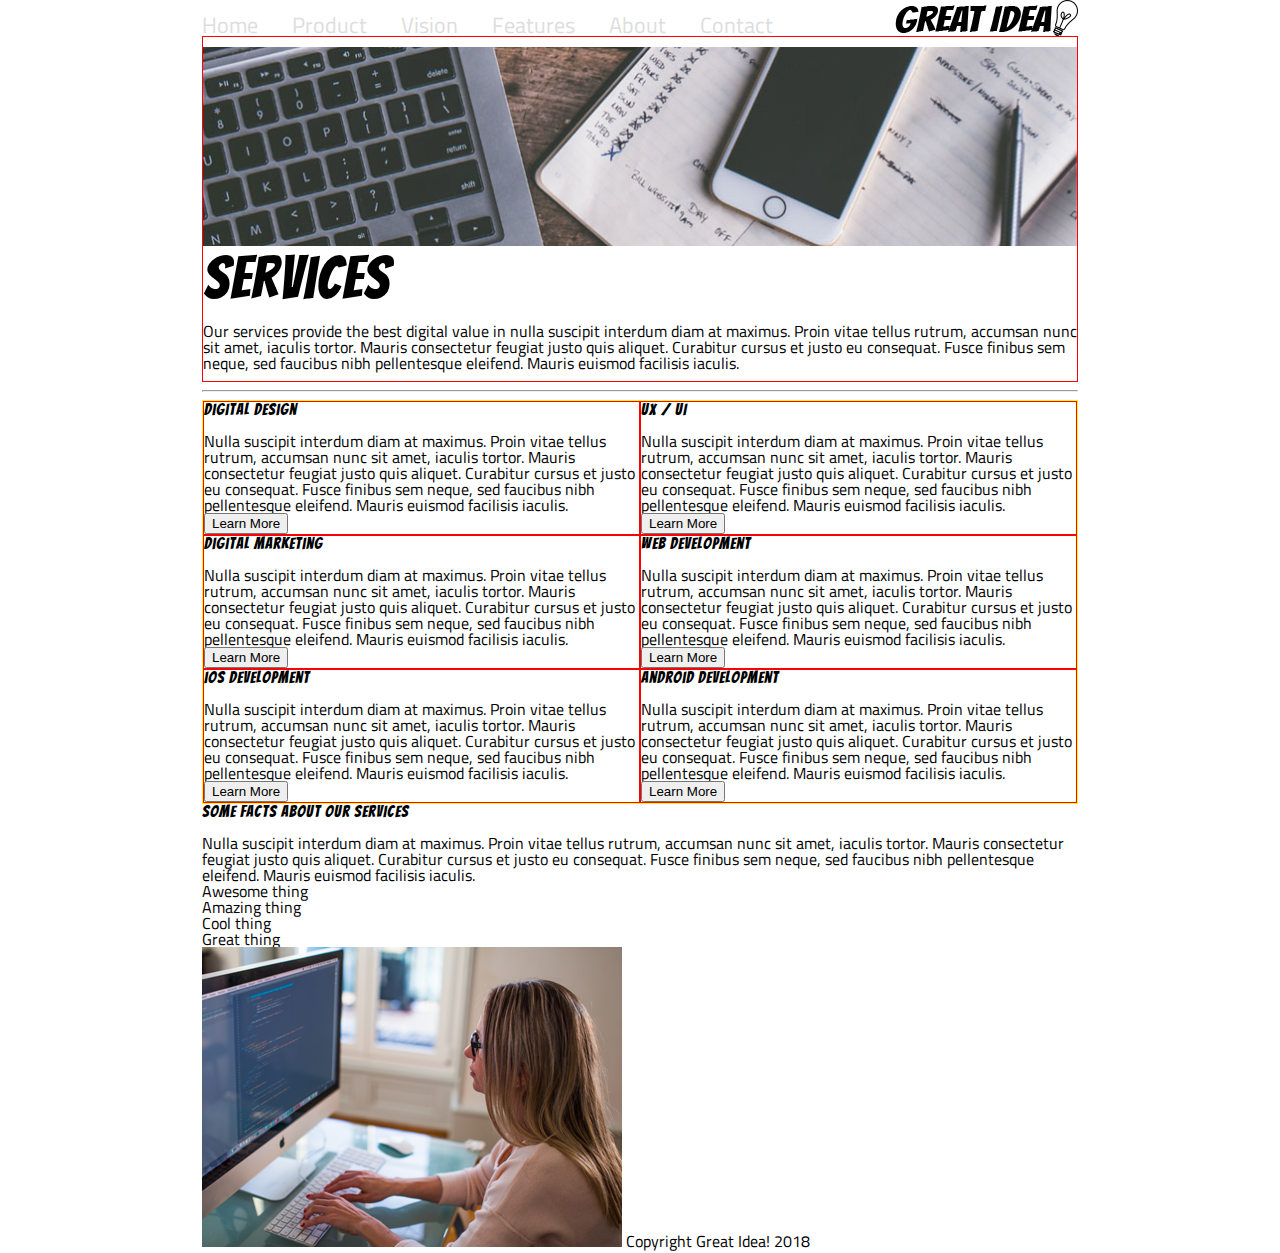
==== services.html @ d9da9c1b "almost there" ====
<!doctype html>

<html lang="en">
    <head>
        <meta charset="utf-8">

        <title>Great Idea!</title>

        <link
            href="https://fonts.googleapis.com/css?family=Bangers|Titillium+Web"
            rel="stylesheet">
        <link rel="stylesheet" href="css/index.css">

        <!--[if lt IE 9]> <script src="https://cdnjs.cloudflare.com/ajax/libs/html5shiv/3.7.3/html5shiv.js"></script> <![endif]-->
    </head>

    <body>
        <header>
            <nav>
                <a href="index.html">Home</a>
                <a href="#">Product</a>
                <a href="#">Vision</a>
                <a href="#">Features</a>
                <a href="#">About</a>
                <a href="#">Contact</a>
            </nav>
            <img class="logo" src="img/logo.png" alt="Great Idea! Company logo.">
        </header>

        <section class="services">
            <img
                class="services-header-img"
                src="img/services-header.jpg"
                alt="Our services header image">

            <h1>Services</h1>

            <p>
                Our services provide the best digital value in nulla suscipit interdum diam at
                maximus. Proin vitae tellus rutrum, accumsan nunc sit amet, iaculis tortor.
                Mauris consectetur feugiat justo quis aliquet. Curabitur cursus et justo eu
                consequat. Fusce finibus sem neque, sed faucibus nibh pellentesque eleifend.
                Mauris euismod facilisis iaculis.
            </p>
        </section>
        <hr>
        <section class="grid">
            <div class="grid-item">
                <h2>
                    Digital Design
                </h2>

                <p>
                    Nulla suscipit interdum diam at maximus. Proin vitae tellus rutrum, accumsan
                    nunc sit amet, iaculis tortor. Mauris consectetur feugiat justo quis aliquet.
                    Curabitur cursus et justo eu consequat. Fusce finibus sem neque, sed faucibus
                    nibh pellentesque eleifend. Mauris euismod facilisis iaculis.
                </p>

                <button>
                    Learn More
                </button>
            </div>
            <br>
            <div class="grid-item">

                <h2>
                    UX / UI
                </h2>

                <p>
                    Nulla suscipit interdum diam at maximus. Proin vitae tellus rutrum, accumsan
                    nunc sit amet, iaculis tortor. Mauris consectetur feugiat justo quis aliquet.
                    Curabitur cursus et justo eu consequat. Fusce finibus sem neque, sed faucibus
                    nibh pellentesque eleifend. Mauris euismod facilisis iaculis.
                </p>

                <button>
                    Learn More
                </button>
            </div>
            <div class="grid-item">
                <h2>
                    Digital Marketing
                </h2>
    
                <p>
                    Nulla suscipit interdum diam at maximus. Proin vitae tellus rutrum, accumsan
                    nunc sit amet, iaculis tortor. Mauris consectetur feugiat justo quis aliquet.
                    Curabitur cursus et justo eu consequat. Fusce finibus sem neque, sed faucibus
                    nibh pellentesque eleifend. Mauris euismod facilisis iaculis.
                </p>
                <button>
                    Learn More
                </button>
            </div>
            <div class="grid-item">
                <h2>
                    Web Development
                </h2>
    
                <p>
                    Nulla suscipit interdum diam at maximus. Proin vitae tellus rutrum, accumsan
                    nunc sit amet, iaculis tortor. Mauris consectetur feugiat justo quis aliquet.
                    Curabitur cursus et justo eu consequat. Fusce finibus sem neque, sed faucibus
                    nibh pellentesque eleifend. Mauris euismod facilisis iaculis.
                </p>
    
                <button>
                    Learn More
                </button>
            </div>
            <div class="grid-item">
                <h2>
                    iOS Development
                </h2>
    
                <p>
                    Nulla suscipit interdum diam at maximus. Proin vitae tellus rutrum, accumsan
                    nunc sit amet, iaculis tortor. Mauris consectetur feugiat justo quis aliquet.
                    Curabitur cursus et justo eu consequat. Fusce finibus sem neque, sed faucibus
                    nibh pellentesque eleifend. Mauris euismod facilisis iaculis.
                </p>
    
                <button>
                    Learn More
                </button>
            </div>
            <div class="grid-item">
                <h2>
                    Android Development
                </h2>
    
                <p>
                    Nulla suscipit interdum diam at maximus. Proin vitae tellus rutrum, accumsan
                    nunc sit amet, iaculis tortor. Mauris consectetur feugiat justo quis aliquet.
                    Curabitur cursus et justo eu consequat. Fusce finibus sem neque, sed faucibus
                    nibh pellentesque eleifend. Mauris euismod facilisis iaculis.
                </p>
    
                <button>
                    Learn More
                </button>
            </div>
        </section>

        <h3>
            Some Facts About Our Services
        </h3>
        <p>
            Nulla suscipit interdum diam at maximus. Proin vitae tellus rutrum, accumsan
            nunc sit amet, iaculis tortor. Mauris consectetur feugiat justo quis aliquet.
            Curabitur cursus et justo eu consequat. Fusce finibus sem neque, sed faucibus
            nibh pellentesque eleifend. Mauris euismod facilisis iaculis.
        </p>
        <ul>
            <li>Awesome thing</li>
            <li>Amazing thing</li>
            <li>Cool thing</li>
            <li>Great thing</li>
        </ul>

        <img
            class="services-info-img"
            src="img/services-info.png"
            alt="one of our employees hard at work">

        Copyright Great Idea! 2018

    </body>

</html>
---- css/index.css ----
/* http://meyerweb.com/eric/tools/css/reset/ 
   v2.0 | 20110126
   License: none (public domain)
*/

html, body, div, span, applet, object, iframe,
h1, h2, h3, h4, h5, h6, p, blockquote, pre,
a, abbr, acronym, address, big, cite, code,
del, dfn, em, img, ins, kbd, q, s, samp,
small, strike, strong, sub, sup, tt, var,
b, u, i, center,
dl, dt, dd, ol, ul, li,
fieldset, form, label, legend,
table, caption, tbody, tfoot, thead, tr, th, td,
article, aside, canvas, details, embed, 
figure, figcaption, footer, header, hgroup, 
menu, nav, output, ruby, section, summary,
time, mark, audio, video {
	margin: 0;
	padding: 0;
	font-size: 100%;
	font: inherit;
	vertical-align: baseline;
}
/* HTML5 display-role reset for older browsers */
article, aside, details, figcaption, figure, 
footer, header, hgroup, menu, nav, section {
	display: block;
}
body {
	line-height: 1;
}
ol, ul {
	list-style: none;
}
blockquote, q {
	quotes: none;
}
blockquote:before, blockquote:after,
q:before, q:after {
	content: '';
	content: none;
}
table {
	border-collapse: collapse;
	border-spacing: 0;
}

/* Set every element's box-sizing to border-box */
* {
    box-sizing: border-box;
}

html, body {
    height: 100%;
    font-family: 'Titillium Web', sans-serif;
}

h1, h2, h3, h4, h5 {
    font-family: 'Bangers', cursive;
    letter-spacing: 1px;
    margin-bottom: 15px;
}

/* Your code starts here! */
 body {
	width: 876px;
	margin: 0 auto;
}

header {
	width: 100%;
	display: flex;
	align-items: flex-end;
}

header nav a:hover {
	text-decoration: underline;
}

h1 {
	font-size: 60px;
}

nav {
	width: 100%;
}

nav a{
	margin-right: 30px;
	text-decoration: none;
	font-size: 22px;
	height: 100%;
	color: #DDDDDD;
}

.main-content {
	display: flex;
	align-items: center;
	justify-content: center;
	padding: 5%;
}

.main-content button {
	font-size: 20px;
	width: 150px;
	background: white;
	padding: 2%;
}

.middle-section {
	display: flex;
	align-content: space-evenly;
}

.middle-content-top {
	width: 50%;
	margin-bottom: 5px;
	padding: 5px;
}

.middle-picture {
	align-content: center;
}

.bottom-section {
	display: flex;
	align-content: space-between;
}

.bottom-content {
	padding: 5px;
}

footer {
	display: flex;
	flex-direction: column;
	padding: 5px;
}

/* Services Page */

.services {
	border: 1px solid red;
	padding: 10px 0;
}

.services-header-img {
	max-width: 100%;
}

.grid {
	display: flex;
	flex-wrap: wrap;
	border: 1px solid yellow;
}

.grid-item {
	width: 50%;
	border: 1px solid red;
}
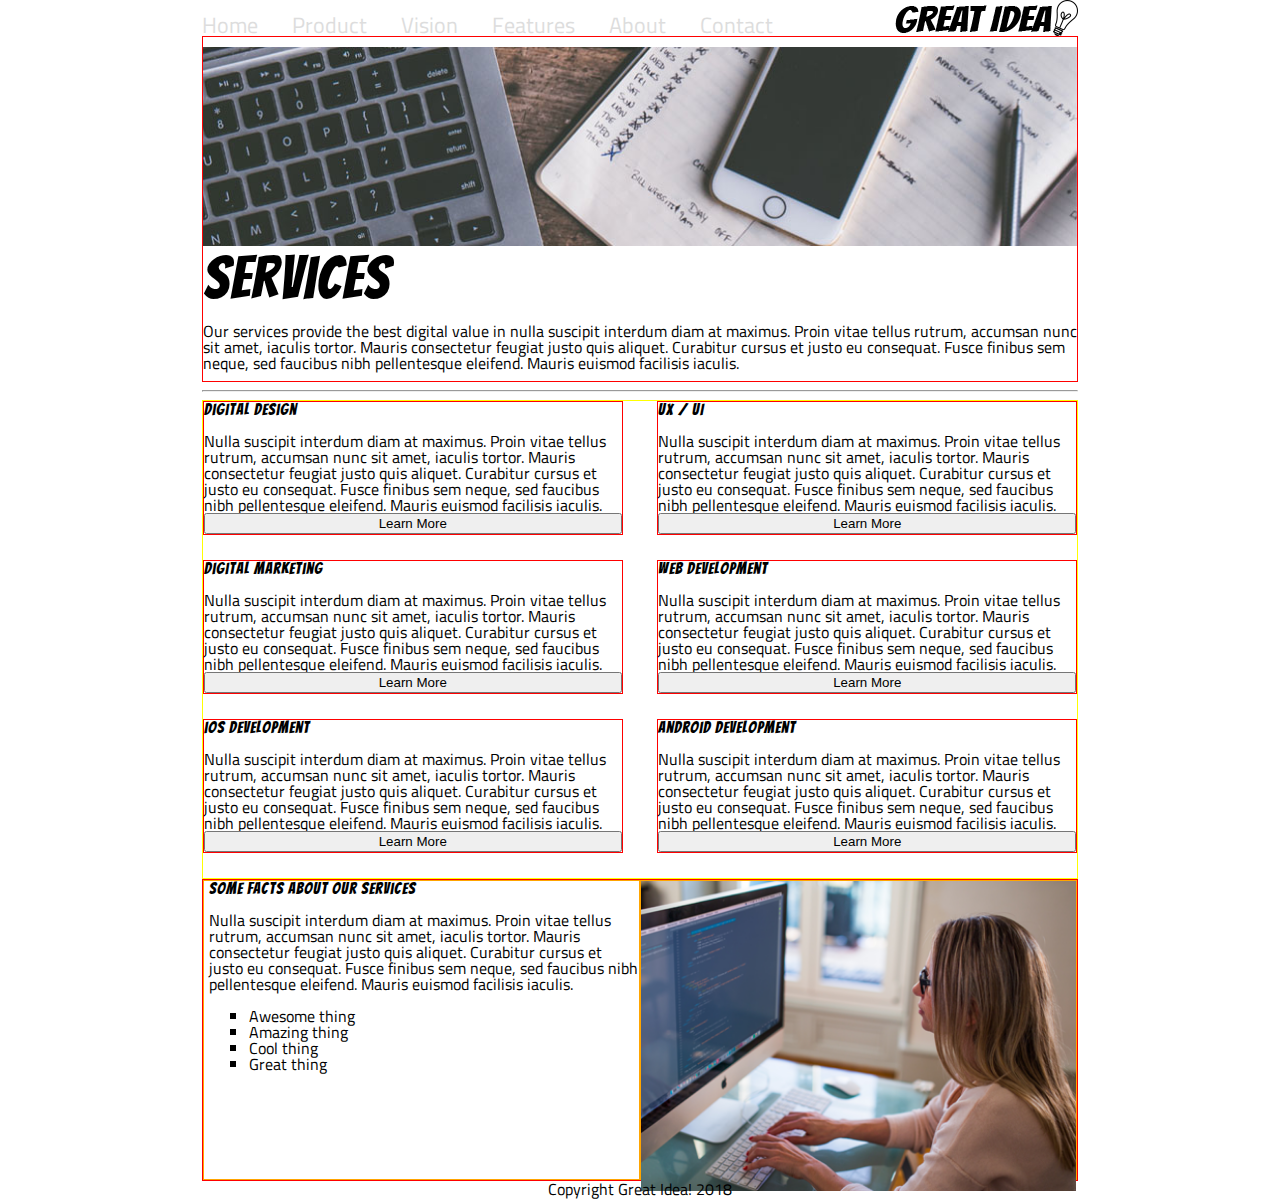
==== commit 0bcb599c: "almost there, more to come!" ====
--- a/services.html
+++ b/services.html
@@ -144,29 +144,36 @@
             </div>
         </section>
 
-        <h3>
-            Some Facts About Our Services
-        </h3>
-        <p>
-            Nulla suscipit interdum diam at maximus. Proin vitae tellus rutrum, accumsan
-            nunc sit amet, iaculis tortor. Mauris consectetur feugiat justo quis aliquet.
-            Curabitur cursus et justo eu consequat. Fusce finibus sem neque, sed faucibus
-            nibh pellentesque eleifend. Mauris euismod facilisis iaculis.
-        </p>
-        <ul>
-            <li>Awesome thing</li>
-            <li>Amazing thing</li>
-            <li>Cool thing</li>
-            <li>Great thing</li>
-        </ul>
+    </body>
+    <footer class='service-footer'>
 
-        <img
-            class="services-info-img"
-            src="img/services-info.png"
-            alt="one of our employees hard at work">
+      <div class="footer-content left">
+          <h3>
+              Some Facts About Our Services
+          </h3>
+          <p>
+              Nulla suscipit interdum diam at maximus. Proin vitae tellus rutrum, accumsan
+              nunc sit amet, iaculis tortor. Mauris consectetur feugiat justo quis aliquet.
+              Curabitur cursus et justo eu consequat. Fusce finibus sem neque, sed faucibus
+              nibh pellentesque eleifend. Mauris euismod facilisis iaculis.
+          </p>
+          <ul>
+              <li>Awesome thing</li>
+              <li>Amazing thing</li>
+              <li>Cool thing</li>
+              <li>Great thing</li>
+          </ul>
+        </div>
 
-        Copyright Great Idea! 2018
-
-    </body>
+      <div class="footer-content right">
+          <img
+          class="services-info-img"
+          src="img/services-info.png"
+          alt="one of our employees hard at work">
+      </div>
+ 
+        
+    </footer>
+    <center><small>Copyright Great Idea! 2018</small></center>
 
 </html>--- a/css/index.css
+++ b/css/index.css
@@ -9,7 +9,7 @@
 del, dfn, em, img, ins, kbd, q, s, samp,
 small, strike, strong, sub, sup, tt, var,
 b, u, i, center,
-dl, dt, dd, ol, ul, li,
+dl, dt, dd, ol,
 fieldset, form, label, legend,
 table, caption, tbody, tfoot, thead, tr, th, td,
 article, aside, canvas, details, embed, 
@@ -30,9 +30,7 @@
 body {
 	line-height: 1;
 }
-ol, ul {
-	list-style: none;
-}
+
 blockquote, q {
 	quotes: none;
 }
@@ -132,7 +130,7 @@
 	padding: 5px;
 }
 
-footer {
+footer .home-footer{
 	display: flex;
 	flex-direction: column;
 	padding: 5px;
@@ -150,12 +148,45 @@
 }
 
 .grid {
+	max-width: 100%;
+	justify-content: space-between;
 	display: flex;
 	flex-wrap: wrap;
 	border: 1px solid yellow;
 }
 
 .grid-item {
+	display: flex;
+	flex-direction: column;
+	justify-content: space-between;
+	width: 48%;
+	border: 1px solid red;
+	margin-bottom: 25px;
+}
+
+.service-footer {
+	display: flex;
+	border: 1px solid red;
+	align-items: center;
+	justify-content: space-between;
+}
+
+.footer-content {
+	display: flex;
 	width: 50%;
-	border: 1px solid red;
-}+	border: 1px solid orange;
+	flex-direction: column;
+	height: 300px;
+}
+
+footer .left {
+	padding-left: 5px;
+}
+
+.services-info-img {
+	max-width: 100%;
+}
+
+li {
+	list-style: square;
+}
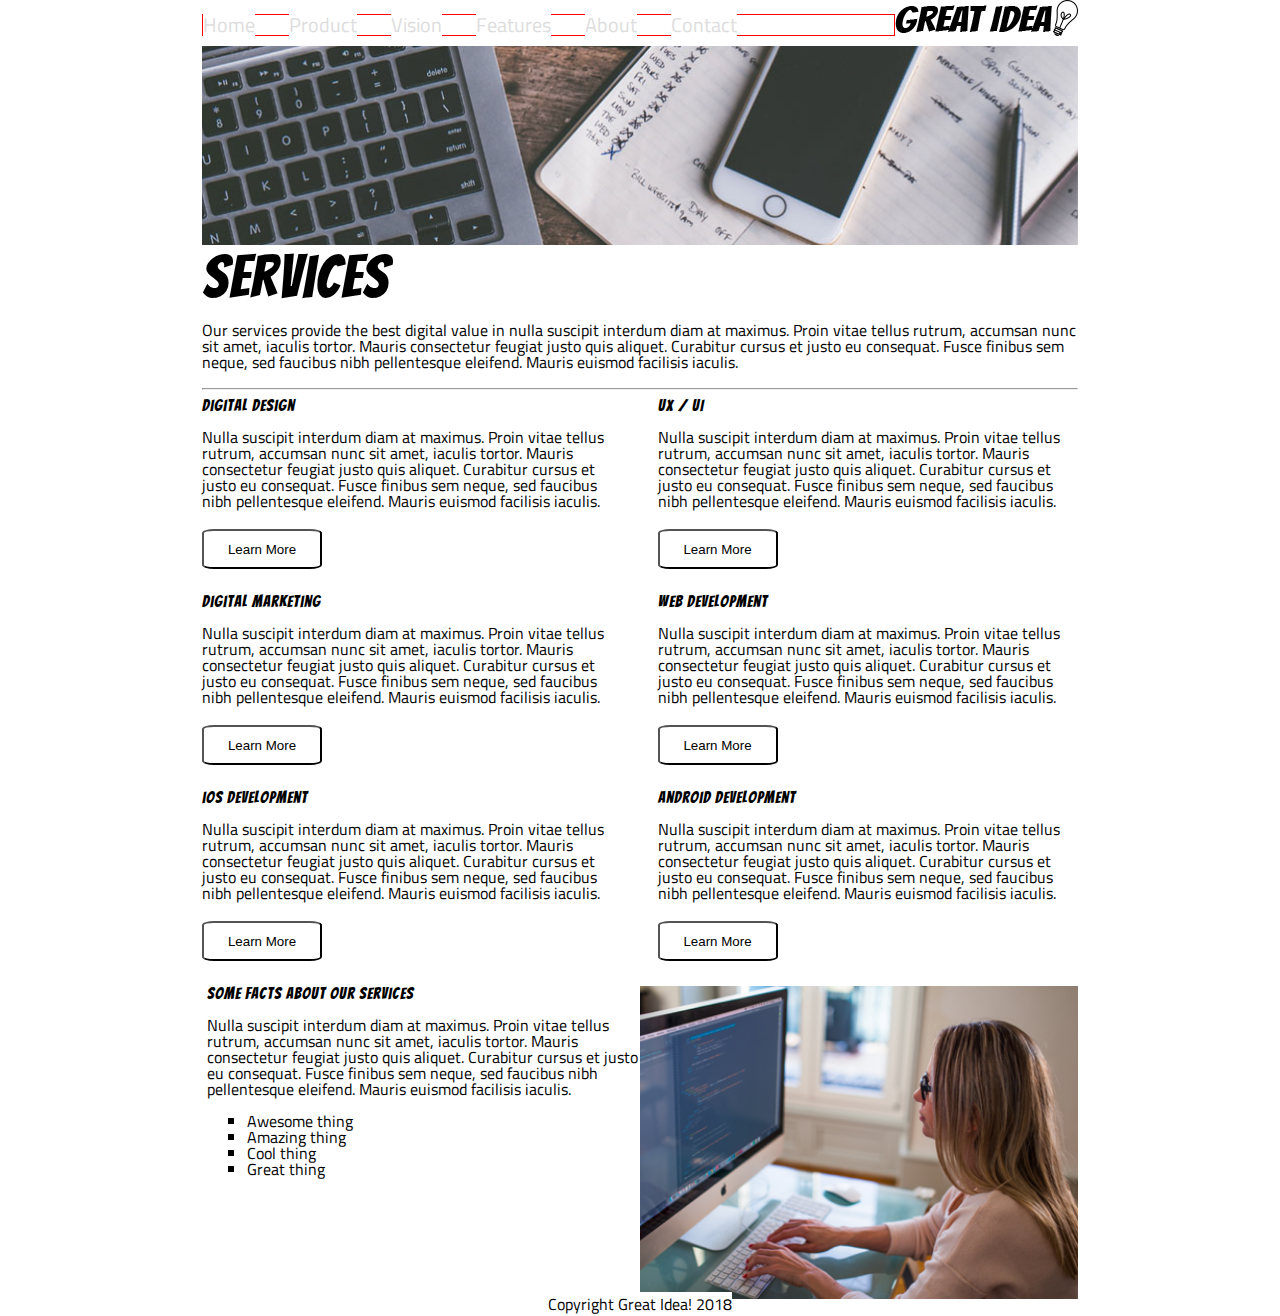
==== commit 897d03d5: "finished" ====
--- a/services.html
+++ b/services.html
@@ -57,7 +57,7 @@
                     nibh pellentesque eleifend. Mauris euismod facilisis iaculis.
                 </p>
 
-                <button>
+                <button class="learn-more">
                     Learn More
                 </button>
             </div>
@@ -75,7 +75,7 @@
                     nibh pellentesque eleifend. Mauris euismod facilisis iaculis.
                 </p>
 
-                <button>
+                <button class="learn-more">
                     Learn More
                 </button>
             </div>
@@ -83,14 +83,14 @@
                 <h2>
                     Digital Marketing
                 </h2>
-    
+
                 <p>
                     Nulla suscipit interdum diam at maximus. Proin vitae tellus rutrum, accumsan
                     nunc sit amet, iaculis tortor. Mauris consectetur feugiat justo quis aliquet.
                     Curabitur cursus et justo eu consequat. Fusce finibus sem neque, sed faucibus
                     nibh pellentesque eleifend. Mauris euismod facilisis iaculis.
                 </p>
-                <button>
+                <button class="learn-more">
                     Learn More
                 </button>
             </div>
@@ -98,15 +98,15 @@
                 <h2>
                     Web Development
                 </h2>
-    
+
                 <p>
                     Nulla suscipit interdum diam at maximus. Proin vitae tellus rutrum, accumsan
                     nunc sit amet, iaculis tortor. Mauris consectetur feugiat justo quis aliquet.
                     Curabitur cursus et justo eu consequat. Fusce finibus sem neque, sed faucibus
                     nibh pellentesque eleifend. Mauris euismod facilisis iaculis.
                 </p>
-    
-                <button>
+
+                <button class="learn-more">
                     Learn More
                 </button>
             </div>
@@ -114,15 +114,15 @@
                 <h2>
                     iOS Development
                 </h2>
-    
+
                 <p>
                     Nulla suscipit interdum diam at maximus. Proin vitae tellus rutrum, accumsan
                     nunc sit amet, iaculis tortor. Mauris consectetur feugiat justo quis aliquet.
                     Curabitur cursus et justo eu consequat. Fusce finibus sem neque, sed faucibus
                     nibh pellentesque eleifend. Mauris euismod facilisis iaculis.
                 </p>
-    
-                <button>
+
+                <button class="learn-more">
                     Learn More
                 </button>
             </div>
@@ -130,15 +130,15 @@
                 <h2>
                     Android Development
                 </h2>
-    
+
                 <p>
                     Nulla suscipit interdum diam at maximus. Proin vitae tellus rutrum, accumsan
                     nunc sit amet, iaculis tortor. Mauris consectetur feugiat justo quis aliquet.
                     Curabitur cursus et justo eu consequat. Fusce finibus sem neque, sed faucibus
                     nibh pellentesque eleifend. Mauris euismod facilisis iaculis.
                 </p>
-    
-                <button>
+
+                <button class="learn-more">
                     Learn More
                 </button>
             </div>
@@ -147,33 +147,34 @@
     </body>
     <footer class='service-footer'>
 
-      <div class="footer-content left">
-          <h3>
-              Some Facts About Our Services
-          </h3>
-          <p>
-              Nulla suscipit interdum diam at maximus. Proin vitae tellus rutrum, accumsan
-              nunc sit amet, iaculis tortor. Mauris consectetur feugiat justo quis aliquet.
-              Curabitur cursus et justo eu consequat. Fusce finibus sem neque, sed faucibus
-              nibh pellentesque eleifend. Mauris euismod facilisis iaculis.
-          </p>
-          <ul>
-              <li>Awesome thing</li>
-              <li>Amazing thing</li>
-              <li>Cool thing</li>
-              <li>Great thing</li>
-          </ul>
+        <div class="footer-content left">
+            <h3>
+                Some Facts About Our Services
+            </h3>
+            <p>
+                Nulla suscipit interdum diam at maximus. Proin vitae tellus rutrum, accumsan
+                nunc sit amet, iaculis tortor. Mauris consectetur feugiat justo quis aliquet.
+                Curabitur cursus et justo eu consequat. Fusce finibus sem neque, sed faucibus
+                nibh pellentesque eleifend. Mauris euismod facilisis iaculis.
+            </p>
+            <ul>
+                <li>Awesome thing</li>
+                <li>Amazing thing</li>
+                <li>Cool thing</li>
+                <li>Great thing</li>
+            </ul>
         </div>
 
-      <div class="footer-content right">
-          <img
-          class="services-info-img"
-          src="img/services-info.png"
-          alt="one of our employees hard at work">
-      </div>
- 
-        
+        <div class="footer-content right">
+            <img
+                class="services-info-img"
+                src="img/services-info.png"
+                alt="one of our employees hard at work">
+        </div>
+
     </footer>
-    <center><small>Copyright Great Idea! 2018</small></center>
+    <center style="margin-top: 10px">
+        <small>Copyright Great Idea! 2018</small>
+    </center>
 
 </html>--- a/css/index.css
+++ b/css/index.css
@@ -46,7 +46,8 @@
 
 /* Set every element's box-sizing to border-box */
 * {
-    box-sizing: border-box;
+	box-sizing: border-box;
+	background-color: white;
 }
 
 html, body {
@@ -66,6 +67,10 @@
 	margin: 0 auto;
 }
 
+button:hover {
+	cursor: pointer;
+}
+
 header {
 	width: 100%;
 	display: flex;
@@ -82,13 +87,15 @@
 
 nav {
 	width: 100%;
+	height: 100%;
+	border: 1px solid red;
 }
 
 nav a{
 	margin-right: 30px;
 	text-decoration: none;
-	font-size: 22px;
-	height: 100%;
+	font-size: 20px;
+	height: 150px;
 	color: #DDDDDD;
 }
 
@@ -139,7 +146,6 @@
 /* Services Page */
 
 .services {
-	border: 1px solid red;
 	padding: 10px 0;
 }
 
@@ -152,21 +158,24 @@
 	justify-content: space-between;
 	display: flex;
 	flex-wrap: wrap;
-	border: 1px solid yellow;
 }
 
 .grid-item {
 	display: flex;
 	flex-direction: column;
-	justify-content: space-between;
 	width: 48%;
-	border: 1px solid red;
 	margin-bottom: 25px;
 }
 
+.learn-more {
+	margin-top: 20px;
+	height: 40px;
+	width: 120px;
+	border-radius: 10%;
+}
+
 .service-footer {
 	display: flex;
-	border: 1px solid red;
 	align-items: center;
 	justify-content: space-between;
 }
@@ -174,7 +183,6 @@
 .footer-content {
 	display: flex;
 	width: 50%;
-	border: 1px solid orange;
 	flex-direction: column;
 	height: 300px;
 }
